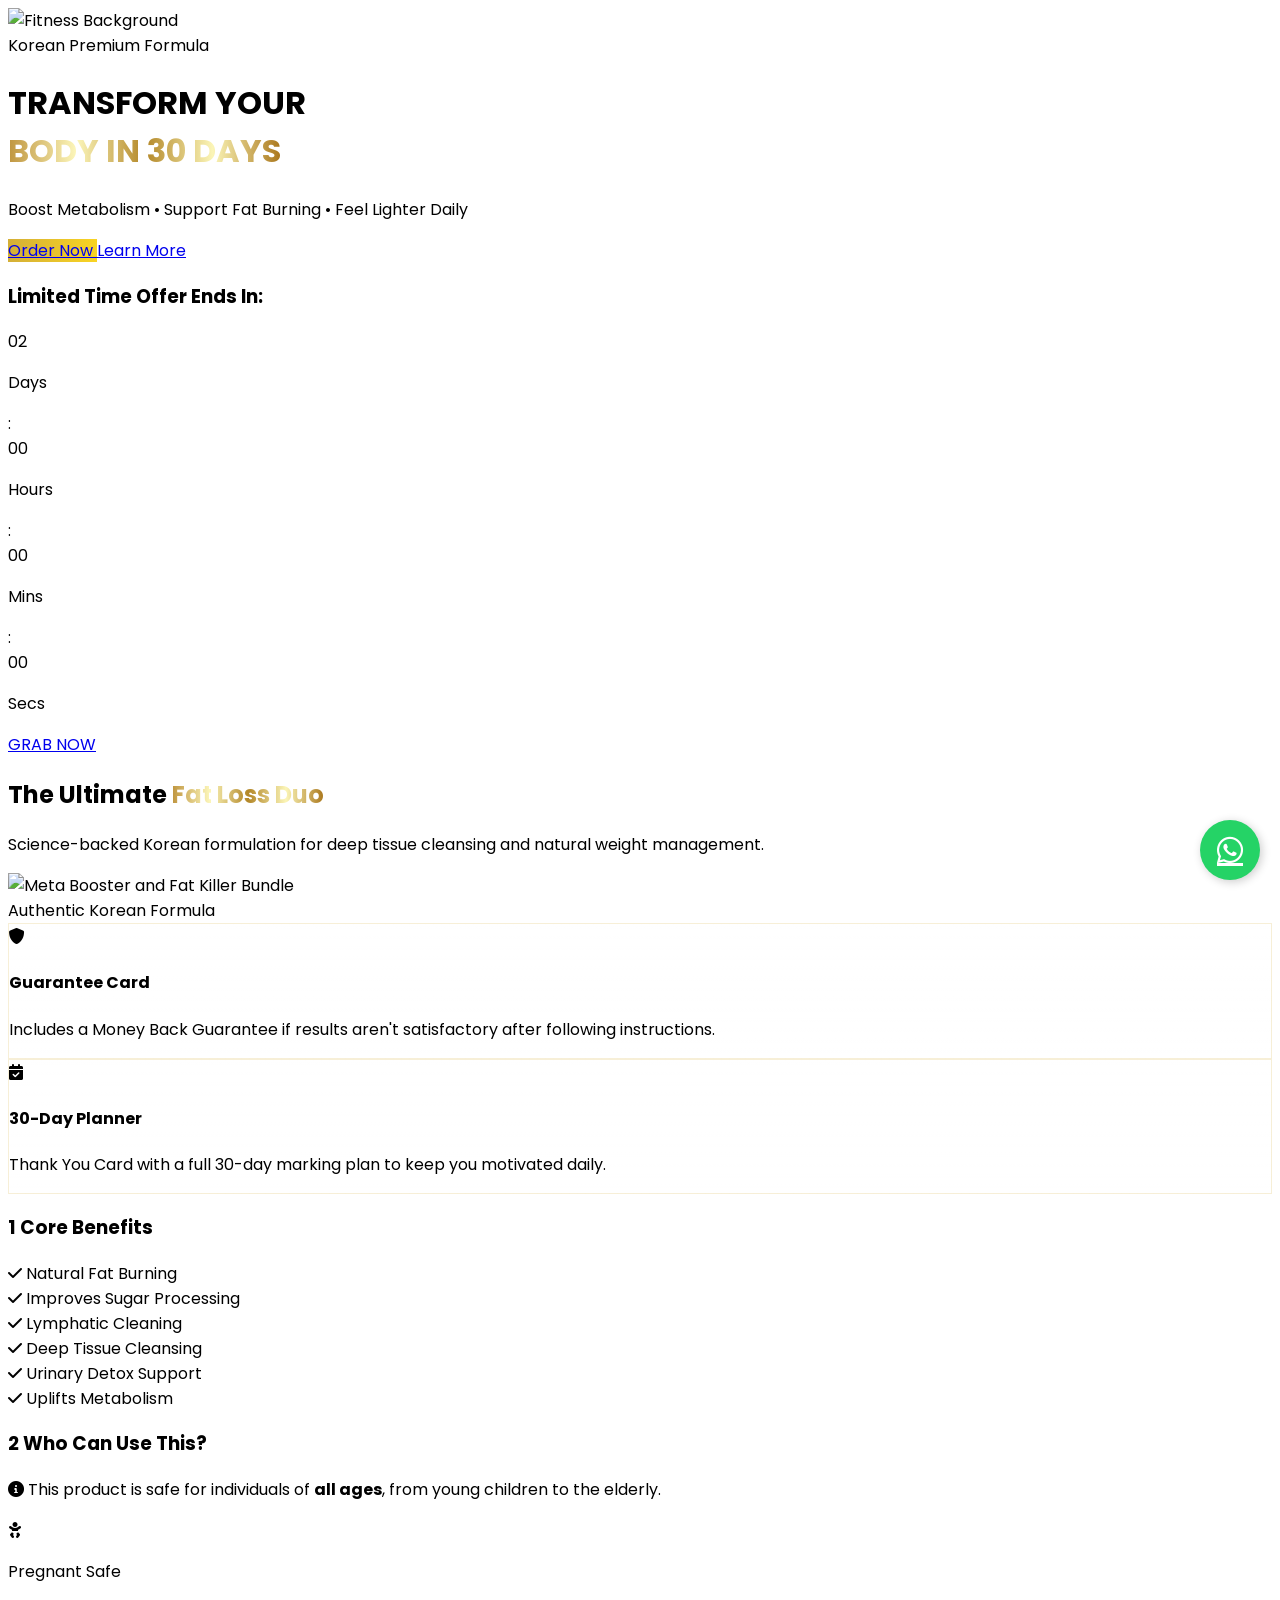
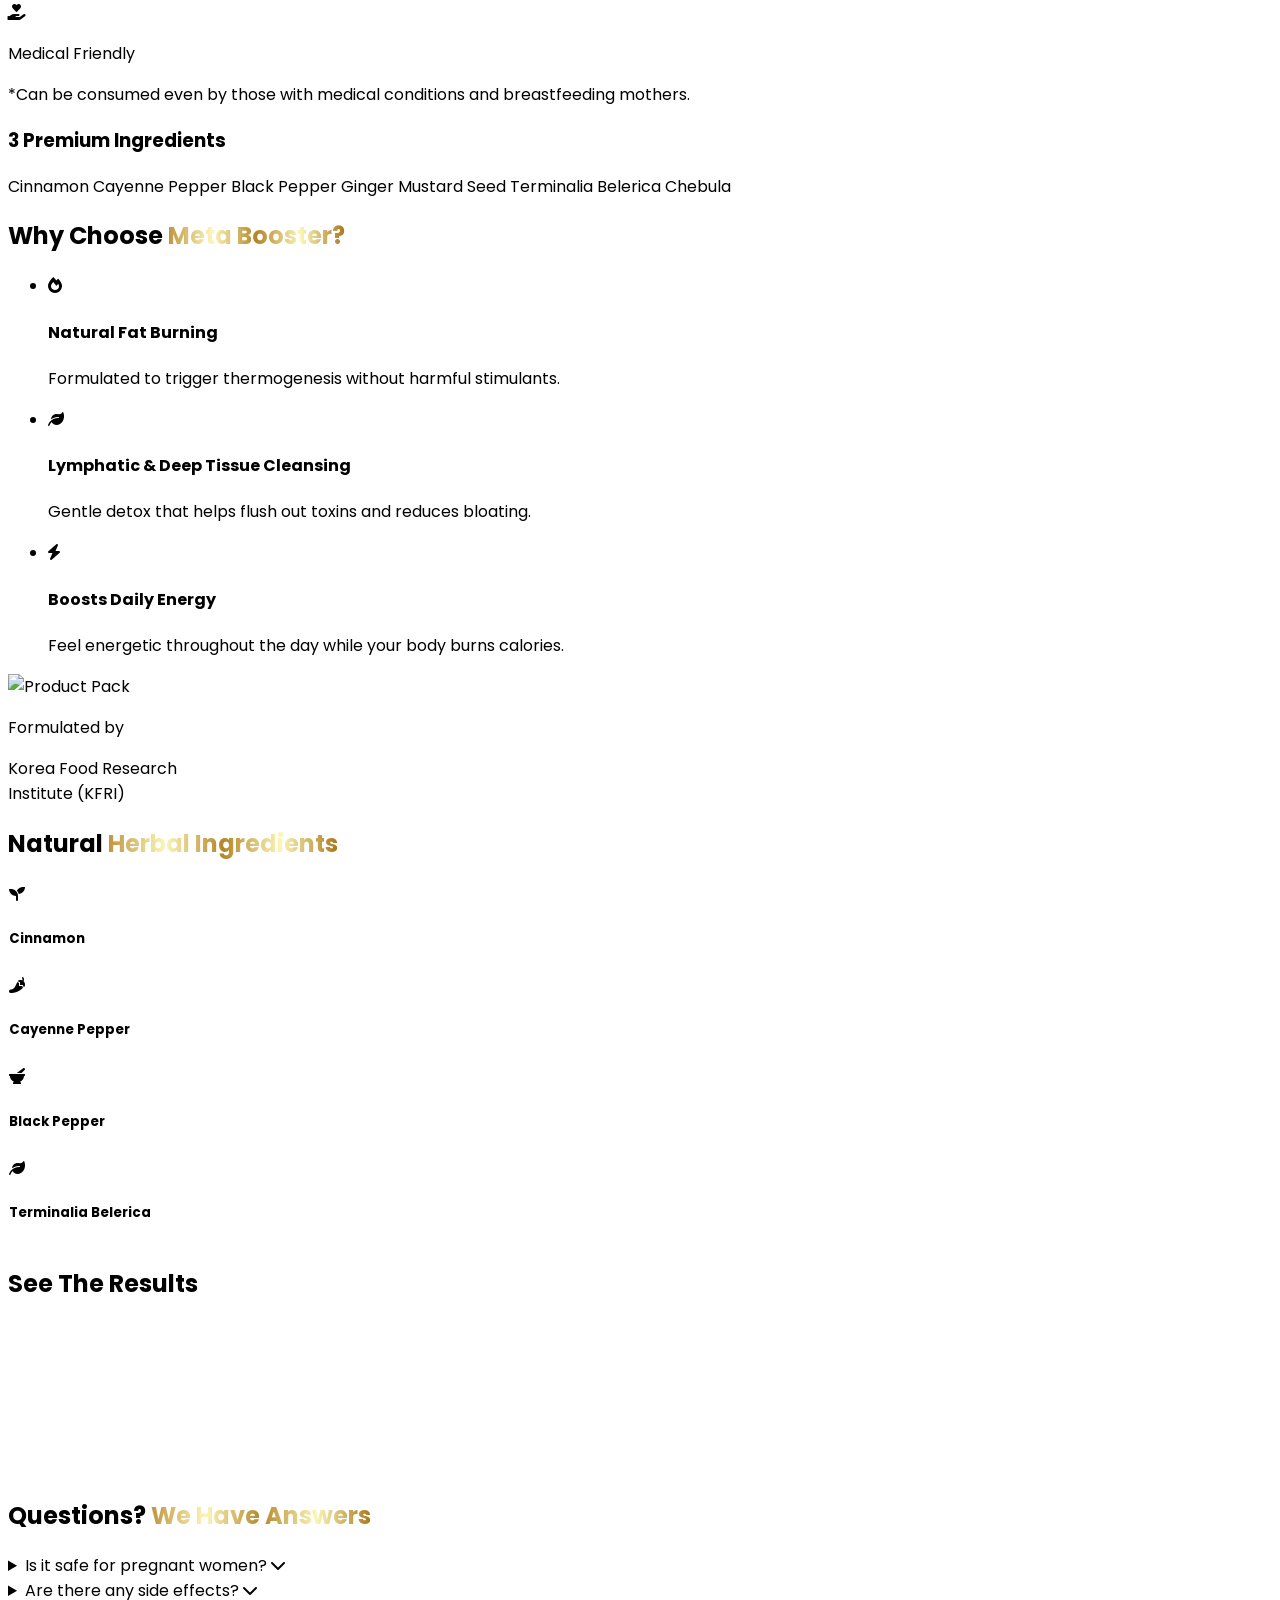
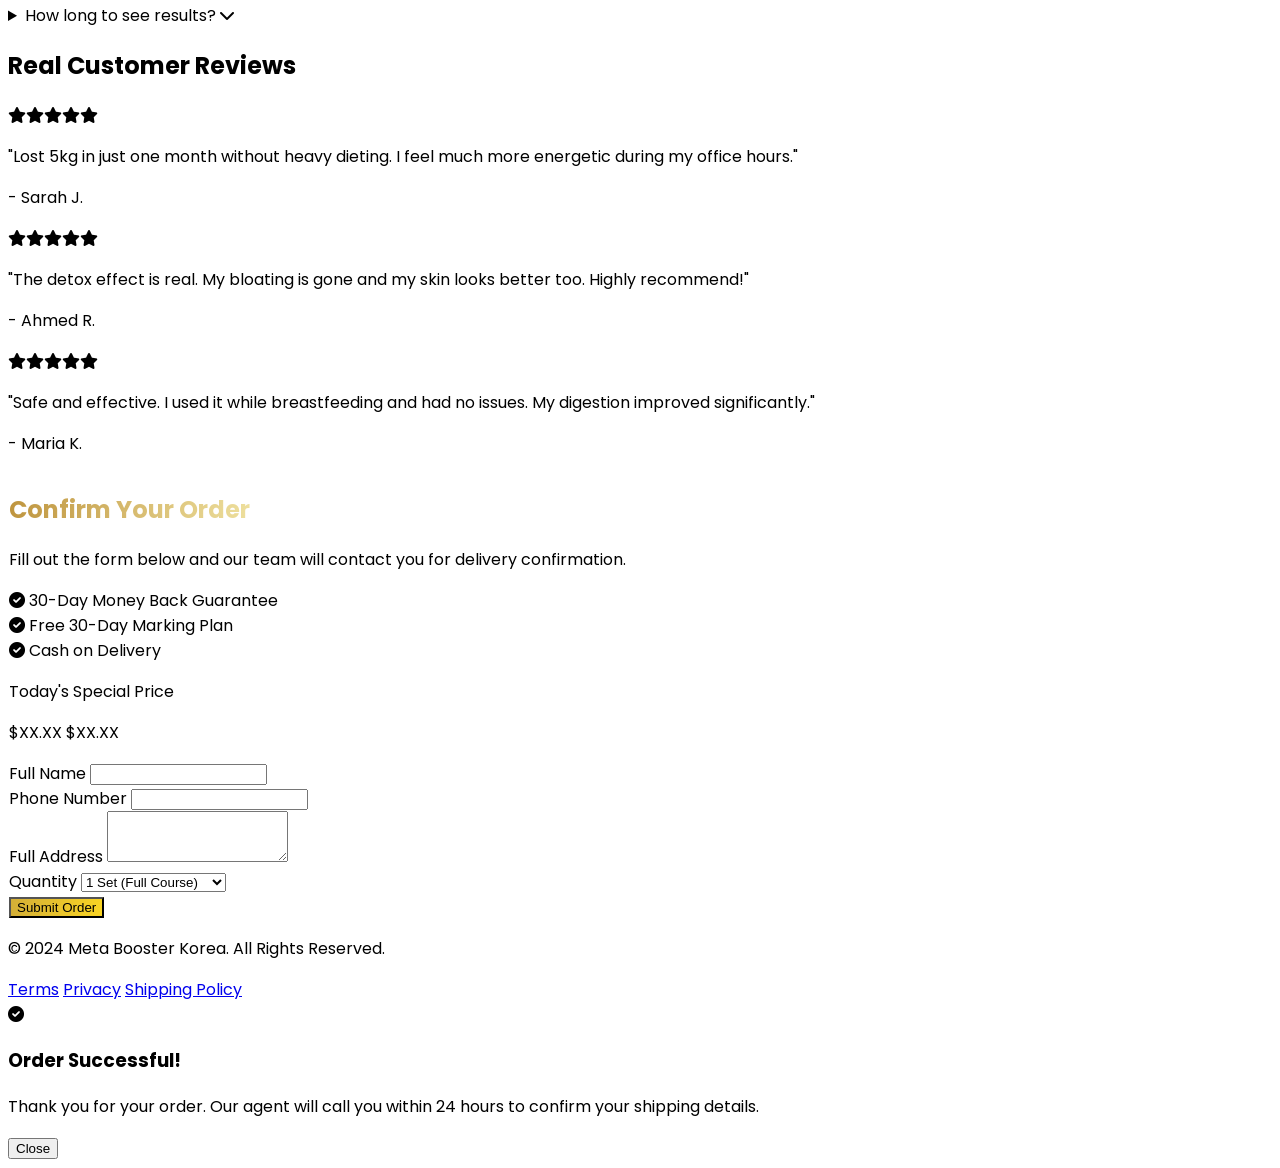
==== test_2.html @ 8130c3be "test 1 and test 2" ====
<!DOCTYPE html>
<html lang="en">
<head>
    <meta charset="UTF-8">
    <meta name="viewport" content="width=device-width, initial-scale=1.0">
    <title>Meta Booster & Fat Killer - Transform in 30 Days</title>
    <script src="https://cdn.tailwindcss.com"></script>
    <link href="https://cdnjs.cloudflare.com/ajax/libs/font-awesome/6.0.0/css/all.min.css" rel="stylesheet">
    <style>
        @import url('https://fonts.googleapis.com/css2?family=Poppins:wght@300;400;600;700&display=swap');
        
        body {
            font-family: 'Poppins', sans-serif;
            scroll-behavior: smooth;
        }

        .gradient-bg {
            background: linear-gradient(135deg, #1a1a1a 0%, #2d2d2d 100%);
        }

        .gold-text {
            background: linear-gradient(to right, #bf953f, #fcf6ba, #b38728, #fbf5b7, #aa771c);
            -webkit-background-clip: text;
            -webkit-text-fill-color: transparent;
        }

        .cta-button {
            background: linear-gradient(to right, #d4af37, #f9d423);
            transition: transform 0.3s ease, box-shadow 0.3s ease;
        }

        .cta-button:hover {
            transform: scale(1.05);
            box-shadow: 0 10px 20px rgba(212, 175, 55, 0.4);
        }

        .floating-whatsapp {
            position: fixed;
            bottom: 20px;
            right: 20px;
            background-color: #25d366;
            color: white;
            width: 60px;
            height: 60px;
            border-radius: 50%;
            display: flex;
            align-items: center;
            justify-content: center;
            font-size: 30px;
            box-shadow: 2px 2px 10px rgba(0,0,0,0.2);
            z-index: 1000;
            animation: pulse 2s infinite;
        }

        @keyframes pulse {
            0% { transform: scale(1); }
            50% { transform: scale(1.1); }
            100% { transform: scale(1); }
        }

        .card-blur {
            background: rgba(255, 255, 255, 0.05);
            backdrop-filter: blur(10px);
            border: 1px solid rgba(255, 255, 255, 0.1);
        }

        .product-card {
            background: linear-gradient(180deg, rgba(255,255,255,0.05) 0%, rgba(255,255,255,0) 100%);
            border: 1px solid rgba(212, 175, 55, 0.2);
        }
    </style>
</head>
<body class="bg-black text-gray-200">

    <!-- WhatsApp Button -->
    <a href="https://wa.me/yournumber" class="floating-whatsapp" target="_blank">
        <i class="fab fa-whatsapp"></i>
    </a>

    <!-- Hero Section -->
    <header class="relative min-h-screen flex items-center justify-center overflow-hidden pt-20">
        <div class="absolute inset-0 z-0">
            <div class="absolute inset-0 bg-black opacity-70"></div>
            <img src="https://images.unsplash.com/photo-1517836357463-d25dfeac3438?auto=format&fit=crop&q=80" alt="Fitness Background" class="w-full h-full object-cover">
        </div>

        <div class="container mx-auto px-6 relative z-10 text-center">
            <span class="inline-block px-4 py-1 mb-6 border border-yellow-500 rounded-full text-yellow-500 font-semibold tracking-widest text-sm uppercase">
                Korean Premium Formula
            </span>
            <h1 class="text-5xl md:text-7xl font-bold mb-6 leading-tight">
                TRANSFORM YOUR <br> <span class="gold-text">BODY IN 30 DAYS</span>
            </h1>
            <p class="text-xl md:text-2xl mb-10 text-gray-300 max-w-2xl mx-auto">
                Boost Metabolism • Support Fat Burning • Feel Lighter Daily
            </p>
            <div class="flex flex-col md:flex-row gap-4 justify-center items-center">
                <a href="#order" class="cta-button px-10 py-4 rounded-full text-black font-bold text-lg uppercase">
                    Order Now
                </a>
                <a href="#details" class="px-10 py-4 rounded-full border border-gray-500 hover:bg-white hover:text-black transition duration-300 font-bold text-lg uppercase">
                    Learn More
                </a>
            </div>
        </div>
    </header>

    <!-- Urgency Countdown -->
    <section class="bg-yellow-600 py-6">
        <div class="container mx-auto px-4 flex flex-col md:flex-row items-center justify-center gap-6">
            <h3 class="text-black font-bold text-xl uppercase tracking-tighter">Limited Time Offer Ends In:</h3>
            <div class="flex gap-4 text-black">
                <div class="text-center">
                    <span id="days" class="text-3xl font-bold">00</span>
                    <p class="text-xs uppercase">Days</p>
                </div>
                <div class="text-3xl font-bold">:</div>
                <div class="text-center">
                    <span id="hours" class="text-3xl font-bold">00</span>
                    <p class="text-xs uppercase">Hours</p>
                </div>
                <div class="text-3xl font-bold">:</div>
                <div class="text-center">
                    <span id="minutes" class="text-3xl font-bold">00</span>
                    <p class="text-xs uppercase">Mins</p>
                </div>
                <div class="text-3xl font-bold">:</div>
                <div class="text-center">
                    <span id="seconds" class="text-3xl font-bold">00</span>
                    <p class="text-xs uppercase">Secs</p>
                </div>
            </div>
            <a href="#order" class="bg-black text-white px-6 py-2 rounded font-bold hover:bg-gray-800">GRAB NOW</a>
        </div>
    </section>

    <!-- Detailed Product Showcase Section -->
    <section id="product-showcase" class="py-24 bg-black overflow-hidden">
        <div class="container mx-auto px-6">
            <div class="text-center mb-16">
                <h2 class="text-4xl md:text-5xl font-bold mb-4 uppercase">The Ultimate <span class="gold-text">Fat Loss Duo</span></h2>
                <p class="text-gray-400 max-w-2xl mx-auto italic">Science-backed Korean formulation for deep tissue cleansing and natural weight management.</p>
            </div>

            <div class="grid lg:grid-cols-2 gap-16 items-start">
                <!-- Left: Product Image & Bundle Info -->
                <div class="space-y-8">
                    <div class="relative group">
                        <div class="absolute -inset-1 bg-gradient-to-r from-yellow-600 to-yellow-300 rounded-3xl blur opacity-20 group-hover:opacity-40 transition duration-1000"></div>
                        <img src="https://via.placeholder.com/800x800/111/gold?text=Meta+Booster+%2B+Fat+Killer" alt="Meta Booster and Fat Killer Bundle" class="relative rounded-3xl shadow-2xl w-full object-cover border border-zinc-800">
                        <div class="absolute top-4 left-4 bg-black/80 backdrop-blur-md px-4 py-2 rounded-lg border border-yellow-500/50">
                            <span class="text-yellow-500 font-bold uppercase tracking-widest text-xs">Authentic Korean Formula</span>
                        </div>
                    </div>

                    <div class="grid grid-cols-2 gap-4">
                        <div class="product-card p-6 rounded-2xl">
                            <i class="fas fa-shield-alt text-yellow-500 text-2xl mb-3"></i>
                            <h4 class="font-bold mb-2 text-sm uppercase">Guarantee Card</h4>
                            <p class="text-xs text-gray-400">Includes a Money Back Guarantee if results aren't satisfactory after following instructions.</p>
                        </div>
                        <div class="product-card p-6 rounded-2xl">
                            <i class="fas fa-calendar-check text-yellow-500 text-2xl mb-3"></i>
                            <h4 class="font-bold mb-2 text-sm uppercase">30-Day Planner</h4>
                            <p class="text-xs text-gray-400">Thank You Card with a full 30-day marking plan to keep you motivated daily.</p>
                        </div>
                    </div>
                </div>

                <!-- Right: Detailed Specifications -->
                <div class="space-y-10">
                    <div>
                        <h3 class="text-2xl font-bold mb-6 flex items-center gap-3">
                            <span class="w-8 h-8 bg-yellow-500 rounded-full flex items-center justify-center text-black text-sm">1</span>
                            Core Benefits
                        </h3>
                        <div class="grid md:grid-cols-2 gap-4">
                            <div class="flex items-center gap-3 bg-zinc-900/50 p-3 rounded-lg border border-zinc-800">
                                <i class="fas fa-check text-green-500 text-sm"></i>
                                <span class="text-sm">Natural Fat Burning</span>
                            </div>
                            <div class="flex items-center gap-3 bg-zinc-900/50 p-3 rounded-lg border border-zinc-800">
                                <i class="fas fa-check text-green-500 text-sm"></i>
                                <span class="text-sm">Improves Sugar Processing</span>
                            </div>
                            <div class="flex items-center gap-3 bg-zinc-900/50 p-3 rounded-lg border border-zinc-800">
                                <i class="fas fa-check text-green-500 text-sm"></i>
                                <span class="text-sm">Lymphatic Cleaning</span>
                            </div>
                            <div class="flex items-center gap-3 bg-zinc-900/50 p-3 rounded-lg border border-zinc-800">
                                <i class="fas fa-check text-green-500 text-sm"></i>
                                <span class="text-sm">Deep Tissue Cleansing</span>
                            </div>
                            <div class="flex items-center gap-3 bg-zinc-900/50 p-3 rounded-lg border border-zinc-800">
                                <i class="fas fa-check text-green-500 text-sm"></i>
                                <span class="text-sm">Urinary Detox Support</span>
                            </div>
                            <div class="flex items-center gap-3 bg-zinc-900/50 p-3 rounded-lg border border-zinc-800">
                                <i class="fas fa-check text-green-500 text-sm"></i>
                                <span class="text-sm">Uplifts Metabolism</span>
                            </div>
                        </div>
                    </div>

                    <div>
                        <h3 class="text-2xl font-bold mb-6 flex items-center gap-3">
                            <span class="w-8 h-8 bg-yellow-500 rounded-full flex items-center justify-center text-black text-sm">2</span>
                            Who Can Use This?
                        </h3>
                        <div class="bg-zinc-900 p-6 rounded-2xl border border-zinc-800 space-y-4">
                            <p class="text-sm leading-relaxed text-gray-300">
                                <i class="fas fa-info-circle text-yellow-500 mr-2"></i>
                                This product is safe for individuals of <strong>all ages</strong>, from young children to the elderly.
                            </p>
                            <div class="grid grid-cols-2 gap-4 pt-2">
                                <div class="text-center p-3 bg-black/40 rounded-lg border border-zinc-700">
                                    <i class="fas fa-baby text-yellow-500 mb-2"></i>
                                    <p class="text-[10px] uppercase font-bold">Pregnant Safe</p>
                                </div>
                                <div class="text-center p-3 bg-black/40 rounded-lg border border-zinc-700">
                                    <i class="fas fa-hand-holding-heart text-yellow-500 mb-2"></i>
                                    <p class="text-[10px] uppercase font-bold">Medical Friendly</p>
                                </div>
                            </div>
                            <p class="text-xs text-gray-500 italic mt-2">*Can be consumed even by those with medical conditions and breastfeeding mothers.</p>
                        </div>
                    </div>

                    <div>
                        <h3 class="text-2xl font-bold mb-6 flex items-center gap-3">
                            <span class="w-8 h-8 bg-yellow-500 rounded-full flex items-center justify-center text-black text-sm">3</span>
                            Premium Ingredients
                        </h3>
                        <div class="flex flex-wrap gap-2">
                            <span class="px-4 py-2 bg-zinc-800 rounded-full text-xs font-semibold border border-zinc-700">Cinnamon</span>
                            <span class="px-4 py-2 bg-zinc-800 rounded-full text-xs font-semibold border border-zinc-700">Cayenne Pepper</span>
                            <span class="px-4 py-2 bg-zinc-800 rounded-full text-xs font-semibold border border-zinc-700">Black Pepper</span>
                            <span class="px-4 py-2 bg-zinc-800 rounded-full text-xs font-semibold border border-zinc-700">Ginger</span>
                            <span class="px-4 py-2 bg-zinc-800 rounded-full text-xs font-semibold border border-zinc-700">Mustard Seed</span>
                            <span class="px-4 py-2 bg-zinc-800 rounded-full text-xs font-semibold border border-zinc-700">Terminalia Belerica</span>
                            <span class="px-4 py-2 bg-zinc-800 rounded-full text-xs font-semibold border border-zinc-700">Chebula</span>
                        </div>
                    </div>
                </div>
            </div>
        </div>
    </section>

    <!-- Product Features (Brief Version) -->
    <section id="details" class="py-20 bg-zinc-900">
        <div class="container mx-auto px-6">
            <div class="grid md:grid-cols-2 gap-12 items-center">
                <div>
                    <h2 class="text-4xl font-bold mb-8">Why Choose <span class="gold-text">Meta Booster?</span></h2>
                    <ul class="space-y-6">
                        <li class="flex items-start gap-4">
                            <div class="bg-yellow-500/20 p-3 rounded-lg"><i class="fas fa-fire text-yellow-500"></i></div>
                            <div>
                                <h4 class="text-xl font-semibold">Natural Fat Burning</h4>
                                <p class="text-gray-400 text-sm">Formulated to trigger thermogenesis without harmful stimulants.</p>
                            </div>
                        </li>
                        <li class="flex items-start gap-4">
                            <div class="bg-yellow-500/20 p-3 rounded-lg"><i class="fas fa-leaf text-yellow-500"></i></div>
                            <div>
                                <h4 class="text-xl font-semibold">Lymphatic & Deep Tissue Cleansing</h4>
                                <p class="text-gray-400 text-sm">Gentle detox that helps flush out toxins and reduces bloating.</p>
                            </div>
                        </li>
                        <li class="flex items-start gap-4">
                            <div class="bg-yellow-500/20 p-3 rounded-lg"><i class="fas fa-bolt text-yellow-500"></i></div>
                            <div>
                                <h4 class="text-xl font-semibold">Boosts Daily Energy</h4>
                                <p class="text-gray-400 text-sm">Feel energetic throughout the day while your body burns calories.</p>
                            </div>
                        </li>
                    </ul>
                </div>
                <div class="relative">
                    <img src="https://via.placeholder.com/600x600/111/gold?text=Product+Pack" alt="Product Pack" class="rounded-2xl shadow-2xl border border-yellow-500/30">
                    <div class="absolute -bottom-6 -left-6 bg-yellow-500 text-black p-6 rounded-xl font-bold shadow-xl">
                        <p class="text-sm uppercase">Formulated by</p>
                        <p class="text-xl leading-tight">Korea Food Research <br> Institute (KFRI)</p>
                    </div>
                </div>
            </div>
        </div>
    </section>

    <!-- Ingredients -->
    <section class="py-20 bg-black">
        <div class="container mx-auto px-6 text-center">
            <h2 class="text-3xl font-bold mb-12">Natural <span class="gold-text">Herbal Ingredients</span></h2>
            <div class="grid grid-cols-2 md:grid-cols-4 gap-8">
                <div class="p-6 card-blur rounded-xl">
                    <i class="fas fa-seedling text-3xl mb-4 text-yellow-500"></i>
                    <h5 class="font-bold">Cinnamon</h5>
                </div>
                <div class="p-6 card-blur rounded-xl">
                    <i class="fas fa-pepper-hot text-3xl mb-4 text-yellow-500"></i>
                    <h5 class="font-bold">Cayenne Pepper</h5>
                </div>
                <div class="p-6 card-blur rounded-xl">
                    <i class="fas fa-mortar-pestle text-3xl mb-4 text-yellow-500"></i>
                    <h5 class="font-bold">Black Pepper</h5>
                </div>
                <div class="p-6 card-blur rounded-xl">
                    <i class="fas fa-leaf text-3xl mb-4 text-yellow-500"></i>
                    <h5 class="font-bold">Terminalia Belerica</h5>
                </div>
            </div>
        </div>
    </section>

    <!-- Video Review Section -->
    <section class="py-20 bg-zinc-900">
        <div class="container mx-auto px-6 text-center">
            <h2 class="text-3xl font-bold mb-10">See The Results</h2>
            <div class="max-w-4xl mx-auto rounded-2xl overflow-hidden shadow-2xl aspect-video bg-black">
                <!-- Replace with your actual YouTube ID -->
                <iframe class="w-full h-full" src="https://www.youtube.com/embed/dQw4w9WgXcQ" frameborder="0" allow="accelerometer; autoplay; clipboard-write; encrypted-media; gyroscope; picture-in-picture" allowfullscreen></iframe>
            </div>
        </div>
    </section>

    <!-- Q&A Section -->
    <section class="py-20 bg-black">
        <div class="container mx-auto px-6 max-w-3xl">
            <h2 class="text-3xl font-bold mb-10 text-center">Questions? <span class="gold-text">We Have Answers</span></h2>
            <div class="space-y-4">
                <details class="group bg-zinc-800 rounded-lg p-4 cursor-pointer">
                    <summary class="font-bold flex justify-between items-center list-none">
                        Is it safe for pregnant women?
                        <span class="group-open:rotate-180 transition-transform"><i class="fas fa-chevron-down"></i></span>
                    </summary>
                    <p class="mt-4 text-gray-400">Yes, this formula is made from 100% natural herbs and is safe for pregnant women and breastfeeding mothers.</p>
                </details>
                <details class="group bg-zinc-800 rounded-lg p-4 cursor-pointer">
                    <summary class="font-bold flex justify-between items-center list-none">
                        Are there any side effects?
                        <span class="group-open:rotate-180 transition-transform"><i class="fas fa-chevron-down"></i></span>
                    </summary>
                    <p class="mt-4 text-gray-400">Our product is formulated to be gentle on the body. You may experience increased energy and frequent urination due to the natural detox process.</p>
                </details>
                <details class="group bg-zinc-800 rounded-lg p-4 cursor-pointer">
                    <summary class="font-bold flex justify-between items-center list-none">
                        How long to see results?
                        <span class="group-open:rotate-180 transition-transform"><i class="fas fa-chevron-down"></i></span>
                    </summary>
                    <p class="mt-4 text-gray-400">Most users feel lighter within the first 7 days, but the full 30-day course must be completed for long-lasting results.</p>
                </details>
            </div>
        </div>
    </section>

    <!-- Customer Reviews -->
    <section class="py-20 bg-zinc-900">
        <div class="container mx-auto px-6">
            <h2 class="text-3xl font-bold mb-12 text-center">Real Customer Reviews</h2>
            <div class="grid md:grid-cols-3 gap-8">
                <div class="bg-zinc-800 p-8 rounded-2xl">
                    <div class="flex text-yellow-500 mb-4"><i class="fas fa-star"></i><i class="fas fa-star"></i><i class="fas fa-star"></i><i class="fas fa-star"></i><i class="fas fa-star"></i></div>
                    <p class="italic text-gray-300 mb-4">"Lost 5kg in just one month without heavy dieting. I feel much more energetic during my office hours."</p>
                    <p class="font-bold">- Sarah J.</p>
                </div>
                <div class="bg-zinc-800 p-8 rounded-2xl">
                    <div class="flex text-yellow-500 mb-4"><i class="fas fa-star"></i><i class="fas fa-star"></i><i class="fas fa-star"></i><i class="fas fa-star"></i><i class="fas fa-star"></i></div>
                    <p class="italic text-gray-300 mb-4">"The detox effect is real. My bloating is gone and my skin looks better too. Highly recommend!"</p>
                    <p class="font-bold">- Ahmed R.</p>
                </div>
                <div class="bg-zinc-800 p-8 rounded-2xl">
                    <div class="flex text-yellow-500 mb-4"><i class="fas fa-star"></i><i class="fas fa-star"></i><i class="fas fa-star"></i><i class="fas fa-star"></i><i class="fas fa-star"></i></div>
                    <p class="italic text-gray-300 mb-4">"Safe and effective. I used it while breastfeeding and had no issues. My digestion improved significantly."</p>
                    <p class="font-bold">- Maria K.</p>
                </div>
            </div>
        </div>
    </section>

    <!-- Order Form / Google Sheets Integration -->
    <section id="order" class="py-20 bg-black">
        <div class="container mx-auto px-6 max-w-4xl">
            <div class="grid md:grid-cols-2 gap-12 card-blur p-8 rounded-3xl border border-yellow-500/40">
                <div>
                    <h2 class="text-3xl font-bold mb-6 gold-text">Confirm Your Order</h2>
                    <p class="mb-8 text-gray-400">Fill out the form below and our team will contact you for delivery confirmation.</p>
                    
                    <div class="space-y-4 mb-8">
                        <div class="flex items-center gap-3">
                            <i class="fas fa-check-circle text-yellow-500"></i>
                            <span>30-Day Money Back Guarantee</span>
                        </div>
                        <div class="flex items-center gap-3">
                            <i class="fas fa-check-circle text-yellow-500"></i>
                            <span>Free 30-Day Marking Plan</span>
                        </div>
                        <div class="flex items-center gap-3">
                            <i class="fas fa-check-circle text-yellow-500"></i>
                            <span>Cash on Delivery</span>
                        </div>
                    </div>

                    <div class="bg-yellow-500/10 p-4 rounded-xl border border-yellow-500/20">
                        <p class="text-sm uppercase text-yellow-500 font-bold mb-1">Today's Special Price</p>
                        <p class="text-3xl font-bold">$XX.XX <span class="text-lg line-through text-gray-500 font-normal ml-2">$XX.XX</span></p>
                    </div>
                </div>

                <!-- Google Sheets Integrated Form -->
                <form id="orderForm" action="YOUR_GOOGLE_FORM_ACTION_URL" method="POST" target="hidden_iframe" onsubmit="handleFormSubmit()">
                    <div class="space-y-4">
                        <div>
                            <label class="block text-sm font-bold mb-1">Full Name</label>
                            <input type="text" name="entry.NAME_FIELD_ID" required class="w-full bg-zinc-800 border border-zinc-700 p-3 rounded-lg focus:outline-none focus:border-yellow-500">
                        </div>
                        <div>
                            <label class="block text-sm font-bold mb-1">Phone Number</label>
                            <input type="tel" name="entry.PHONE_FIELD_ID" required class="w-full bg-zinc-800 border border-zinc-700 p-3 rounded-lg focus:outline-none focus:border-yellow-500">
                        </div>
                        <div>
                            <label class="block text-sm font-bold mb-1">Full Address</label>
                            <textarea name="entry.ADDRESS_FIELD_ID" required class="w-full bg-zinc-800 border border-zinc-700 p-3 rounded-lg focus:outline-none focus:border-yellow-500" rows="3"></textarea>
                        </div>
                        <div>
                            <label class="block text-sm font-bold mb-1">Quantity</label>
                            <select name="entry.QTY_FIELD_ID" class="w-full bg-zinc-800 border border-zinc-700 p-3 rounded-lg focus:outline-none focus:border-yellow-500">
                                <option value="1 Set">1 Set (Full Course)</option>
                                <option value="2 Sets">2 Sets (Value Pack)</option>
                                <option value="3 Sets">3 Sets (Family Pack)</option>
                            </select>
                        </div>
                        <button type="submit" class="cta-button w-full py-4 rounded-lg text-black font-bold uppercase text-lg mt-4">
                            Submit Order
                        </button>
                    </div>
                </form>
                <iframe name="hidden_iframe" id="hidden_iframe" style="display:none;"></iframe>
            </div>
        </div>
    </section>

    <footer class="py-10 bg-zinc-950 text-center border-t border-zinc-800">
        <p class="text-gray-500">&copy; 2024 Meta Booster Korea. All Rights Reserved.</p>
        <div class="flex justify-center gap-6 mt-4 text-gray-400">
            <a href="#" class="hover:text-yellow-500">Terms</a>
            <a href="#" class="hover:text-yellow-500">Privacy</a>
            <a href="#" class="hover:text-yellow-500">Shipping Policy</a>
        </div>
    </footer>

    <!-- Order Success Modal -->
    <div id="successModal" class="fixed inset-0 bg-black/80 z-[2000] hidden items-center justify-center p-6">
        <div class="bg-zinc-900 p-8 rounded-3xl max-w-md w-full text-center border border-yellow-500">
            <div class="text-6xl text-green-500 mb-4"><i class="fas fa-check-circle"></i></div>
            <h3 class="text-2xl font-bold mb-2">Order Successful!</h3>
            <p class="text-gray-400 mb-6">Thank you for your order. Our agent will call you within 24 hours to confirm your shipping details.</p>
            <button onclick="closeModal()" class="bg-yellow-500 text-black px-8 py-2 rounded-full font-bold">Close</button>
        </div>
    </div>

    <script>
        function startTimer(duration) {
            let timer = duration, days, hours, minutes, seconds;
            setInterval(function () {
                days = parseInt(timer / (60 * 60 * 24), 10);
                hours = parseInt((timer % (60 * 60 * 24)) / (60 * 60), 10);
                minutes = parseInt((timer % 3600) / 60, 10);
                seconds = parseInt(timer % 60, 10);

                document.getElementById('days').textContent = days < 10 ? "0" + days : days;
                document.getElementById('hours').textContent = hours < 10 ? "0" + hours : hours;
                document.getElementById('minutes').textContent = minutes < 10 ? "0" + minutes : minutes;
                document.getElementById('seconds').textContent = seconds < 10 ? "0" + seconds : seconds;

                if (--timer < 0) timer = duration;
            }, 1000);
        }

        window.onload = function () {
            let twoDays = 60 * 60 * 24 * 2;
            startTimer(twoDays);
        };

        function handleFormSubmit() {
            document.getElementById('successModal').style.display = 'flex';
            document.getElementById('orderForm').reset();
        }

        function closeModal() {
            document.getElementById('successModal').style.display = 'none';
        }
    </script>
</body>
</html>
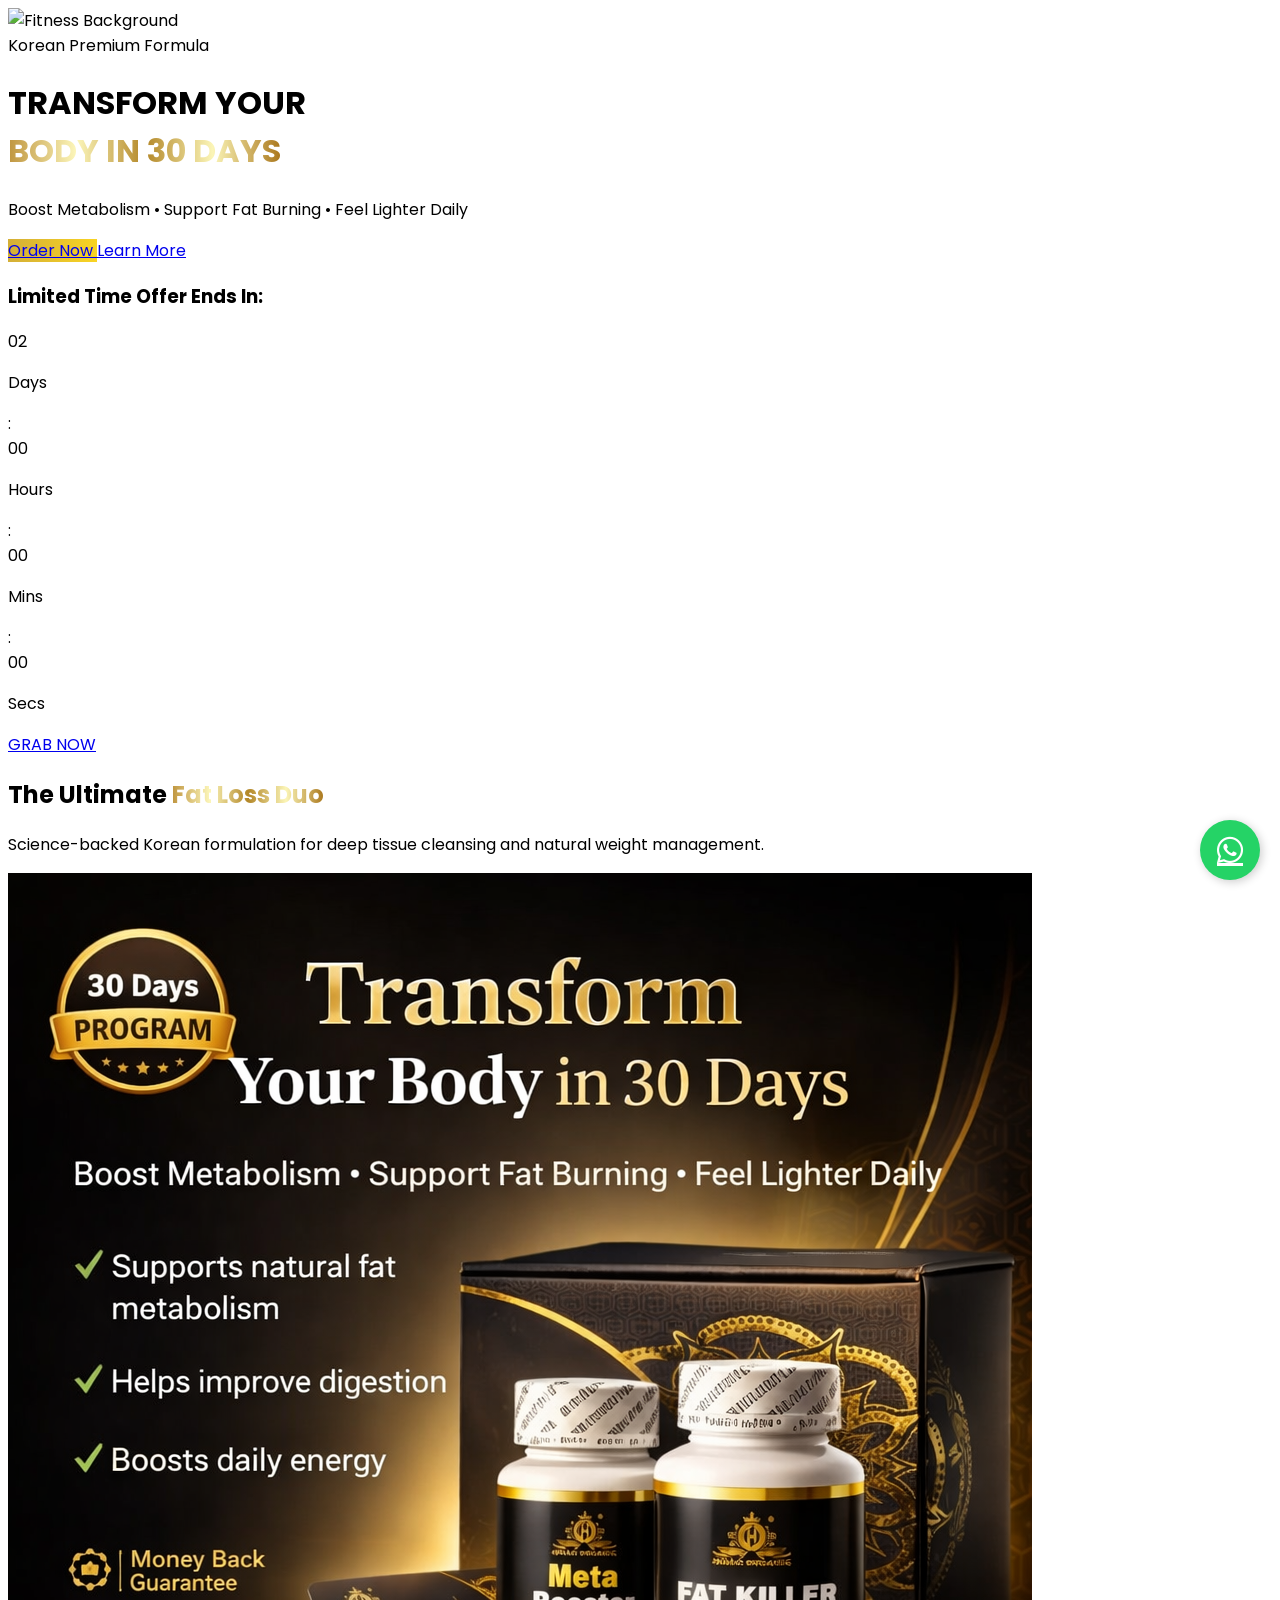
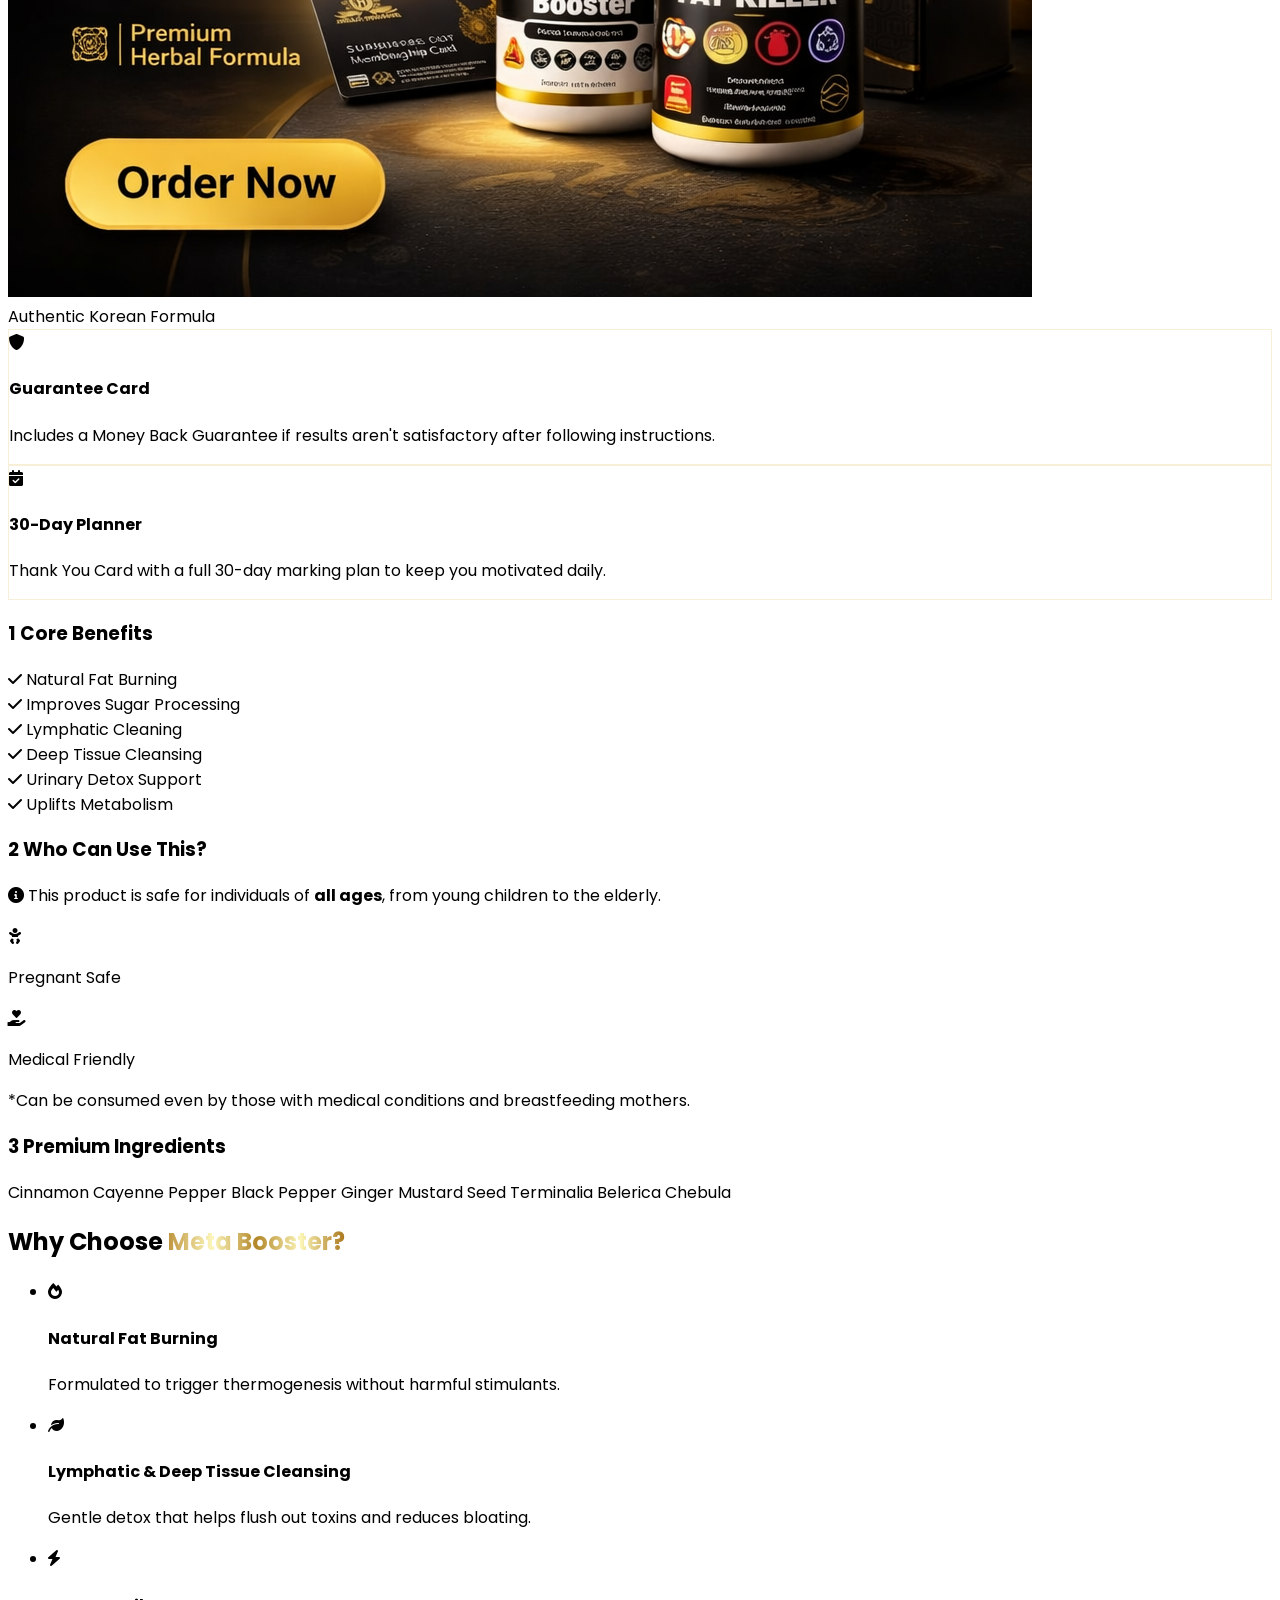
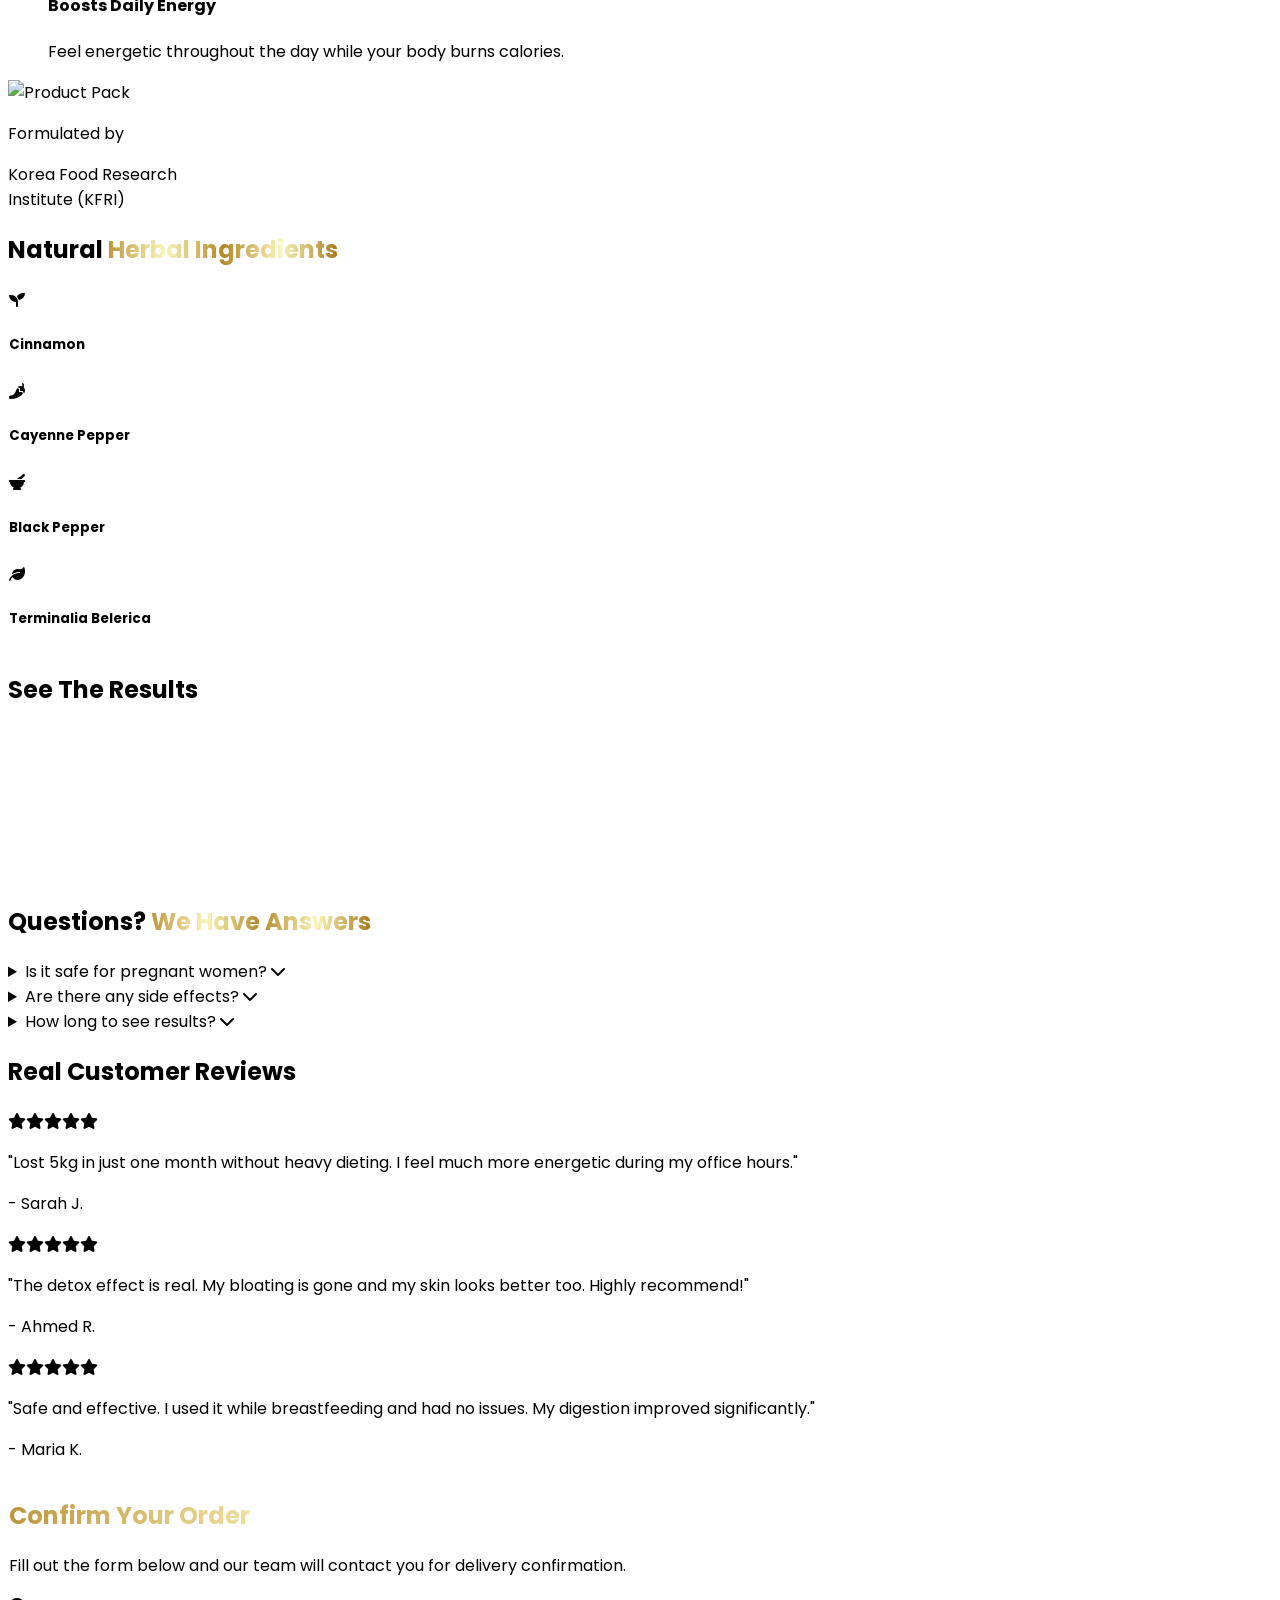
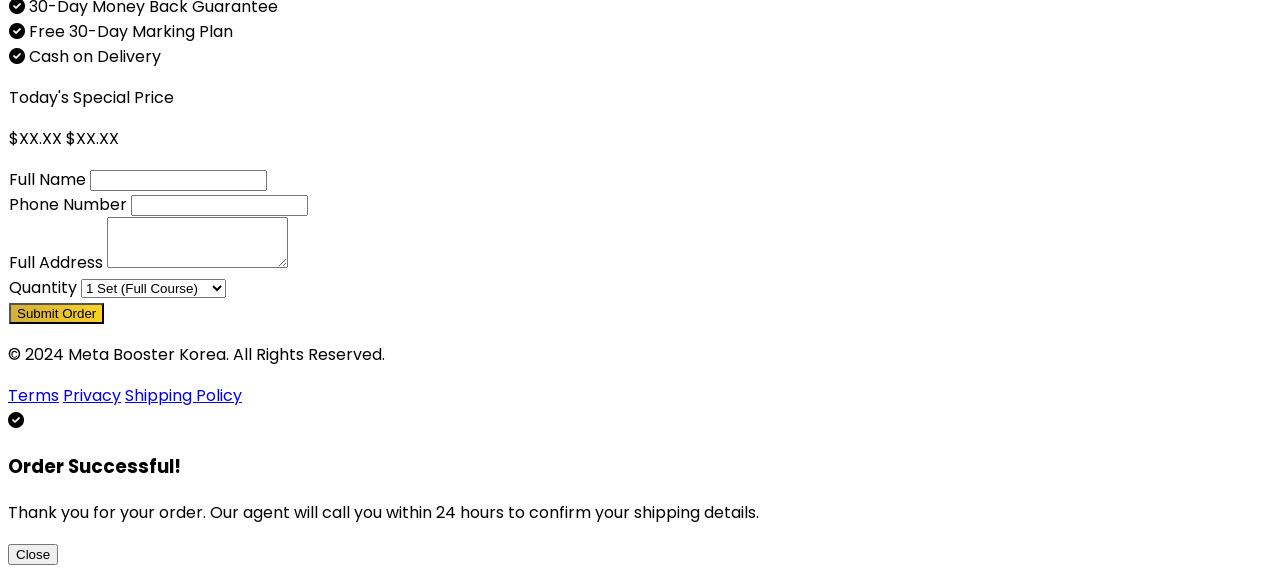
==== commit 44dc5551: "add product image and yt video" ====
--- a/test_2.html
+++ b/test_2.html
@@ -147,7 +147,7 @@
                 <div class="space-y-8">
                     <div class="relative group">
                         <div class="absolute -inset-1 bg-gradient-to-r from-yellow-600 to-yellow-300 rounded-3xl blur opacity-20 group-hover:opacity-40 transition duration-1000"></div>
-                        <img src="https://via.placeholder.com/800x800/111/gold?text=Meta+Booster+%2B+Fat+Killer" alt="Meta Booster and Fat Killer Bundle" class="relative rounded-3xl shadow-2xl w-full object-cover border border-zinc-800">
+                        <img src="./Fat_loss.png" alt="Meta Booster and Fat Killer Bundle" class="relative rounded-3xl shadow-2xl w-full object-cover border border-zinc-800">
                         <div class="absolute top-4 left-4 bg-black/80 backdrop-blur-md px-4 py-2 rounded-lg border border-yellow-500/50">
                             <span class="text-yellow-500 font-bold uppercase tracking-widest text-xs">Authentic Korean Formula</span>
                         </div>
@@ -318,7 +318,9 @@
             <h2 class="text-3xl font-bold mb-10">See The Results</h2>
             <div class="max-w-4xl mx-auto rounded-2xl overflow-hidden shadow-2xl aspect-video bg-black">
                 <!-- Replace with your actual YouTube ID -->
-                <iframe class="w-full h-full" src="https://www.youtube.com/embed/dQw4w9WgXcQ" frameborder="0" allow="accelerometer; autoplay; clipboard-write; encrypted-media; gyroscope; picture-in-picture" allowfullscreen></iframe>
+                <!-- <iframe class="w-full h-full" src="https://www.youtube.com/embed/dQw4w9WgXcQ" frameborder="0" allow="accelerometer; autoplay; clipboard-write; encrypted-media; gyroscope; picture-in-picture" allowfullscreen></iframe> -->
+
+                <iframe class="w-full h-full" src="https://www.youtube.com/embed/DAIYA97W1x8?si=X_u3gsovdV_J-Ih5" frameborder="0" allow="accelerometer; autoplay; clipboard-write; encrypted-media; gyroscope; picture-in-picture" allowfullscreen></iframe>
             </div>
         </div>
     </section>
